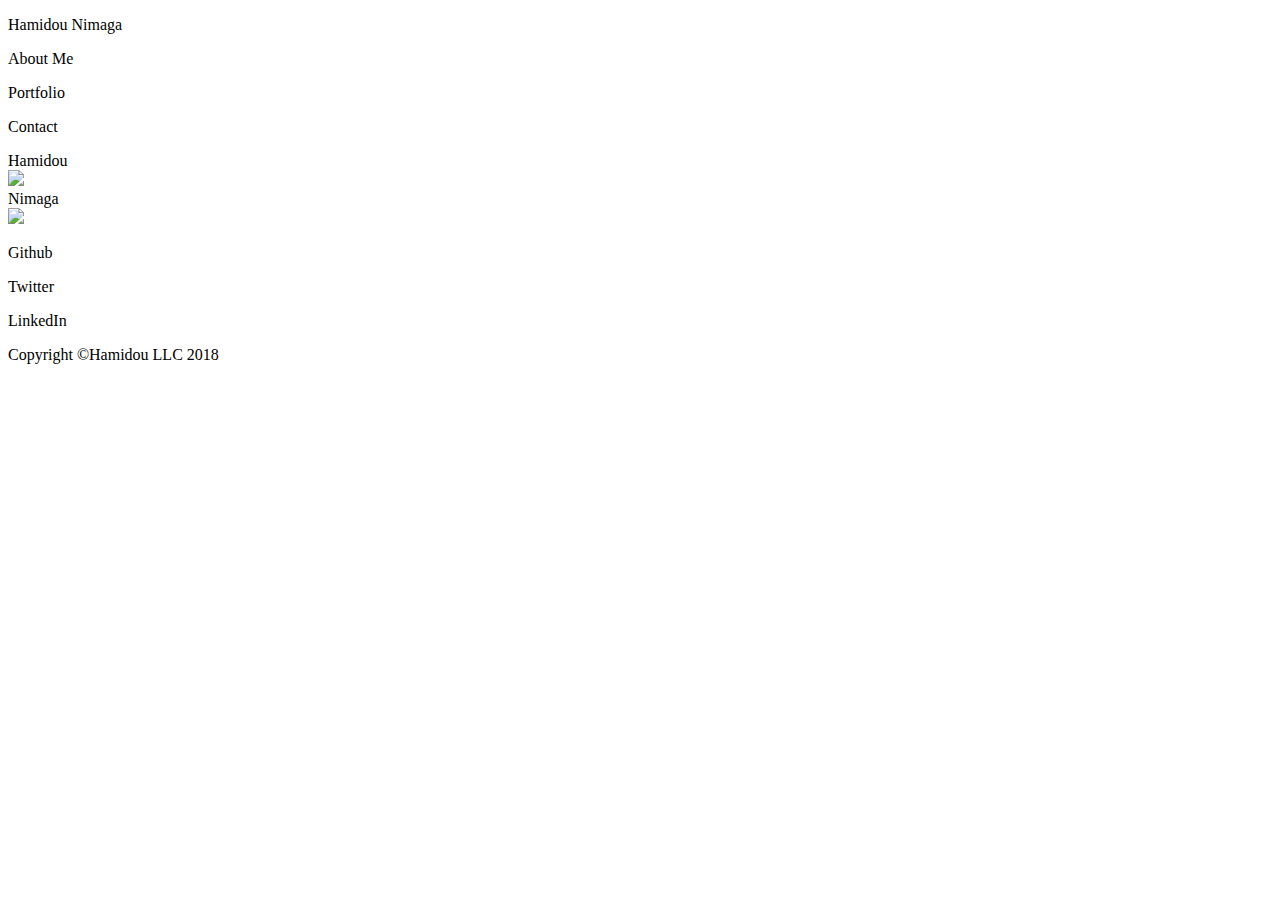
==== Aboutme.html @ 542c6c7d "first draft of first draft" ====
<!DOCTYPE html>
<html>
    <head>
    <link href="https://fonts.googleapis.com/css?family=Gaegu:700|Knewave" rel="stylesheet">
<link rel="stylesheet" href="Aboutme.style.css">
        <title>Portfolio</title>
    </head>
    <body id="bd">
        <div class="row footer">
            <p class="solo">Hamidou Nimaga</p>
            <p class="solo"> About Me</p>
            <p class="solo">Portfolio</p>
            <p class="solo">Contact</p>
        </div>
        <div class="row mid">
            <div class="name">Hamidou</div>
            <img class="headshot"src="https://www.rosielettsnutrition.com/wp-content/uploads/2017/04/Headshot-Placeholder.png">
            <div class="name">Nimaga</div>
        </div>
        <div class="row aboutme">
            <img src="https://images.unsplash.com/photo-1516549843585-2c4cf2e073d2?ixlib=rb-0.3.5&ixid=eyJhcHBfaWQiOjEyMDd9&s=f780a0e96db11669bc73e99f35c5e437&auto=format&fit=crop&w=500&q=60">
        </div>
        <div class="row contact">
                <p class="solo">Github</p>
                <p class="solo">Twitter</p>
                <p class="solo">LinkedIn</p>       
        </div>
         <div class="row footer">
            <p>Copyright ©Hamidou LLC 2018</p>
        </div>
    </body>
</html>
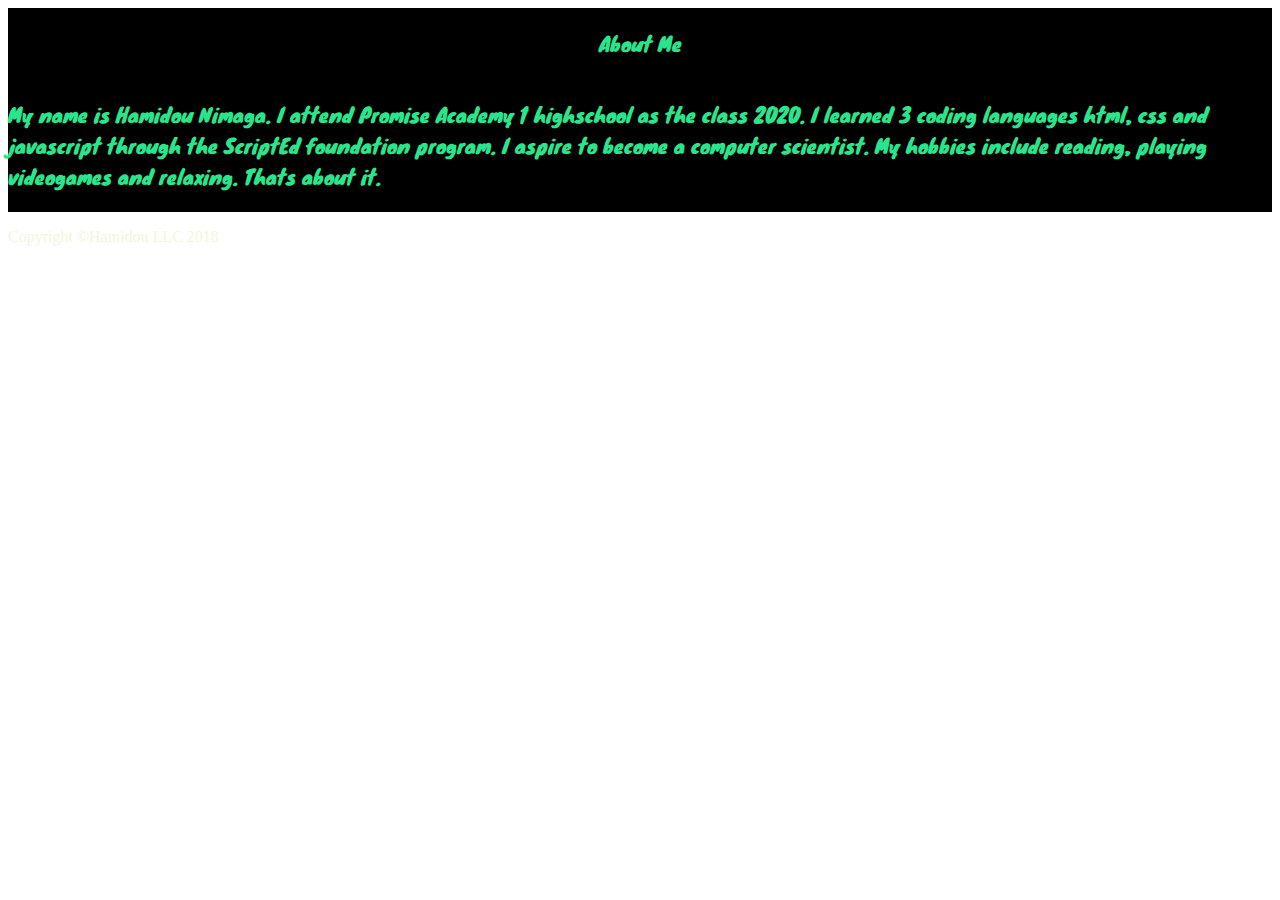
==== commit baf14fd1: "2nd draft of first draft" ====
--- a/Aboutme.html
+++ b/Aboutme.html
@@ -2,29 +2,20 @@
 <html>
     <head>
     <link href="https://fonts.googleapis.com/css?family=Gaegu:700|Knewave" rel="stylesheet">
-<link rel="stylesheet" href="Aboutme.style.css">
+<link rel="stylesheet" href="aboutme.style.css">
         <title>Portfolio</title>
     </head>
     <body id="bd">
         <div class="row footer">
-            <p class="solo">Hamidou Nimaga</p>
-            <p class="solo"> About Me</p>
-            <p class="solo">Portfolio</p>
-            <p class="solo">Contact</p>
+            <p class="solo"> About Me</P>
         </div>
-        <div class="row mid">
-            <div class="name">Hamidou</div>
-            <img class="headshot"src="https://www.rosielettsnutrition.com/wp-content/uploads/2017/04/Headshot-Placeholder.png">
-            <div class="name">Nimaga</div>
-        </div>
+            
         <div class="row aboutme">
-            <img src="https://images.unsplash.com/photo-1516549843585-2c4cf2e073d2?ixlib=rb-0.3.5&ixid=eyJhcHBfaWQiOjEyMDd9&s=f780a0e96db11669bc73e99f35c5e437&auto=format&fit=crop&w=500&q=60">
         </div>
         <div class="row contact">
-                <p class="solo">Github</p>
-                <p class="solo">Twitter</p>
-                <p class="solo">LinkedIn</p>       
+         <p class ="solo"> My name is Hamidou Nimaga. I attend Promise Academy 1 highschool as the class 2020. I learned 3 coding languages html, css and javascript through the ScriptEd foundation program. I aspire to become a computer scientist. My hobbies include reading, playing videogames and relaxing. Thats about it. </p>
         </div>
+        <img src =""
          <div class="row footer">
             <p>Copyright ©Hamidou LLC 2018</p>
         </div>
--- a/aboutme.style.css
+++ b/aboutme.style.css
@@ -0,0 +1,32 @@
+.row{   
+    display:flex;
+    background-color:black;
+    color:white;
+    font-size:20px;
+    justify-content:center;
+    justify-content:space-around;
+}
+.solo{ font-family: 'Knewave', cursive;
+    color:#2be58e;
+    text-align: left;
+}
+#bd{ color : #f5f5dc;     
+    }
+.headshot{
+    width:20%;}
+.name{
+    font-size: 75px;
+    font-family: 'Gaegu', cursive;
+}
+
+.mid{
+    background-color:white;
+    color:#2be58e;
+    align-items:center;
+    font-size:50px;
+    margin-top:5px;
+    margin-bottom:5px;
+}
+.aboutme{
+    border:0px solid black;   
+}